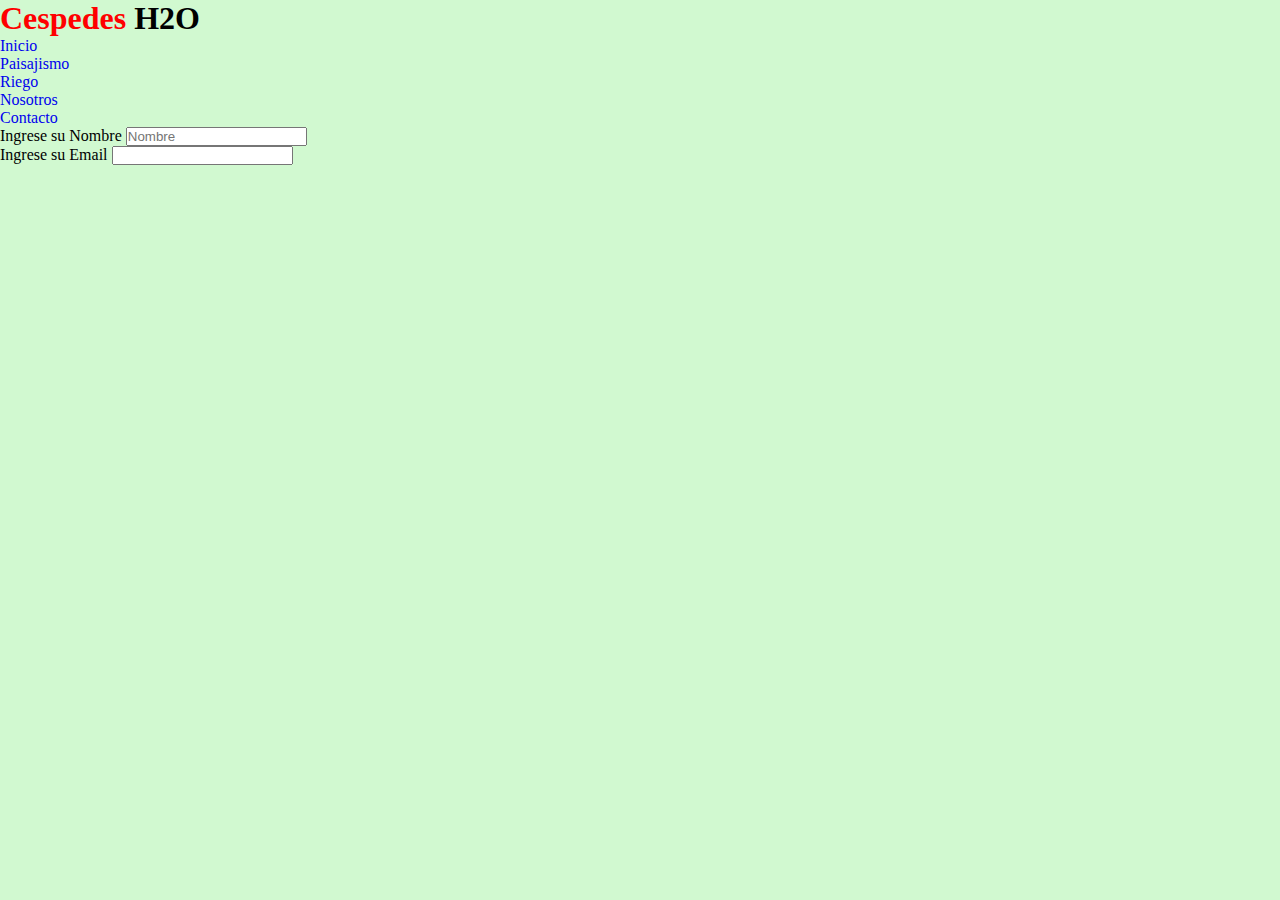
==== pages/contacto.html @ 32ca3508 "contenido" ====
<!DOCTYPE html>
<html lang="es">
<head>
    <meta charset="UTF-8">
    <meta name="viewport" content="width=device-width, initial-scale=1.0">
    <link href="https://cdn.jsdelivr.net/npm/bootstrap@5.3.0/dist/css/bootstrap.min.css" rel="stylesheet"
        integrity="sha384-9ndCyUaIbzAi2FUVXJi0CjmCapSmO7SnpJef0486qhLnuZ2cdeRhO02iuK6FUUVM" crossorigin="anonymous">
    <link rel="stylesheet" href="https://cdnjs.cloudflare.com/ajax/libs/font-awesome/6.4.0/css/all.min.css"
        integrity="sha512-iecdLmaskl7CVkqkXNQ/ZH/XLlvWZOJyj7Yy7tcenmpD1ypASozpmT/E0iPtmFIB46ZmdtAc9eNBvH0H/ZpiBw=="
        crossorigin="anonymous" referrerpolicy="no-referrer" />
    <link rel="shortcut icon" type="image/x-icon" href="../assets/1685152960 (1).ico">
    <link rel="stylesheet" href="../css/pages.css">
    <title>>Contacto</title>
</head>
<body>
    <header class="container-fluid h-25">
        <div class="col-12 d-flex justify-content-center align-items-center  bg-white" id="logo">
            <h1>Cespedes <span>H2O</span></h1>
            <!-- <img class="titulo" src="/assets/CESPEDES H2O LOGO IMAGEN.JPG" alt="logo"> -->
        </div>
        <nav class="col-12 bg-light">
            <ul class="d-flex justify-content-evenly align-items-center ">
                <li><a href="../index.html">Inicio</a></li>
                <li><a href="/pages/paisajismo.html">Paisajismo</a></li>
                <li><a href="/pages/riego.html">Riego</a></li>
                <li><a href="/pages/nosotros.html">Nosotros</a></li>
                <li><a href="#">Contacto</a></li>
            </ul>
        </nav>
    </header>
    <main>
        <form action="" method="post">
            <div>
                <label for="nombre">Ingrese su Nombre</label>
                <input type="text" name="Nombre" placeholder="Nombre">
            </div>
            <div>
                <label for="Mensaje">Ingrese su Email</label>
                <input type="email" name="email">
            </div>

        </form>

    </main>
    <footer class="container-fluid d-flex justify-content-center align-items-center bg-success">
        <a class="text-white" href="#"><i class="fa-brands fa-instagram"></i></a>
        <a class="text-white" href="#"><i class="fa-brands fa-facebook"></i></a>
        <a class="text-white" href="#"><i class="fa-brands fa-twitter"></i></a>
    </footer>

    <script src="https://cdn.jsdelivr.net/npm/bootstrap@5.3.0/dist/js/bootstrap.bundle.min.js"
        integrity="sha384-geWF76RCwLtnZ8qwWowPQNguL3RmwHVBC9FhGdlKrxdiJJigb/j/68SIy3Te4Bkz"
        crossorigin="anonymous"></script>
</body>
</html>
---- css/pages.css ----
* {
    margin: 0;
    padding: 0;
    box-sizing: border-box;
}

body {
    height: 100vh;
    background-color: rgba(204, 248, 203, 0.898);
}

.titulo{
    height: 15vh;
}
h1 {
    color: red;
}

header h1 span {
    color: #000;
}
nav ul li{
    list-style: none;
   
}
nav ul li a{
    text-decoration: none;
}
#jardin{
    background-image: url(/assets/istockphoto-1472593939-612x612.jpg);
    height: 30vh;
    
}
#puente{
    background-image: url(/assets/bridge-g0c6ca475c_640.jpg);
    height: 30vh;
    background-size: cover;
    background-position: right;
    

}
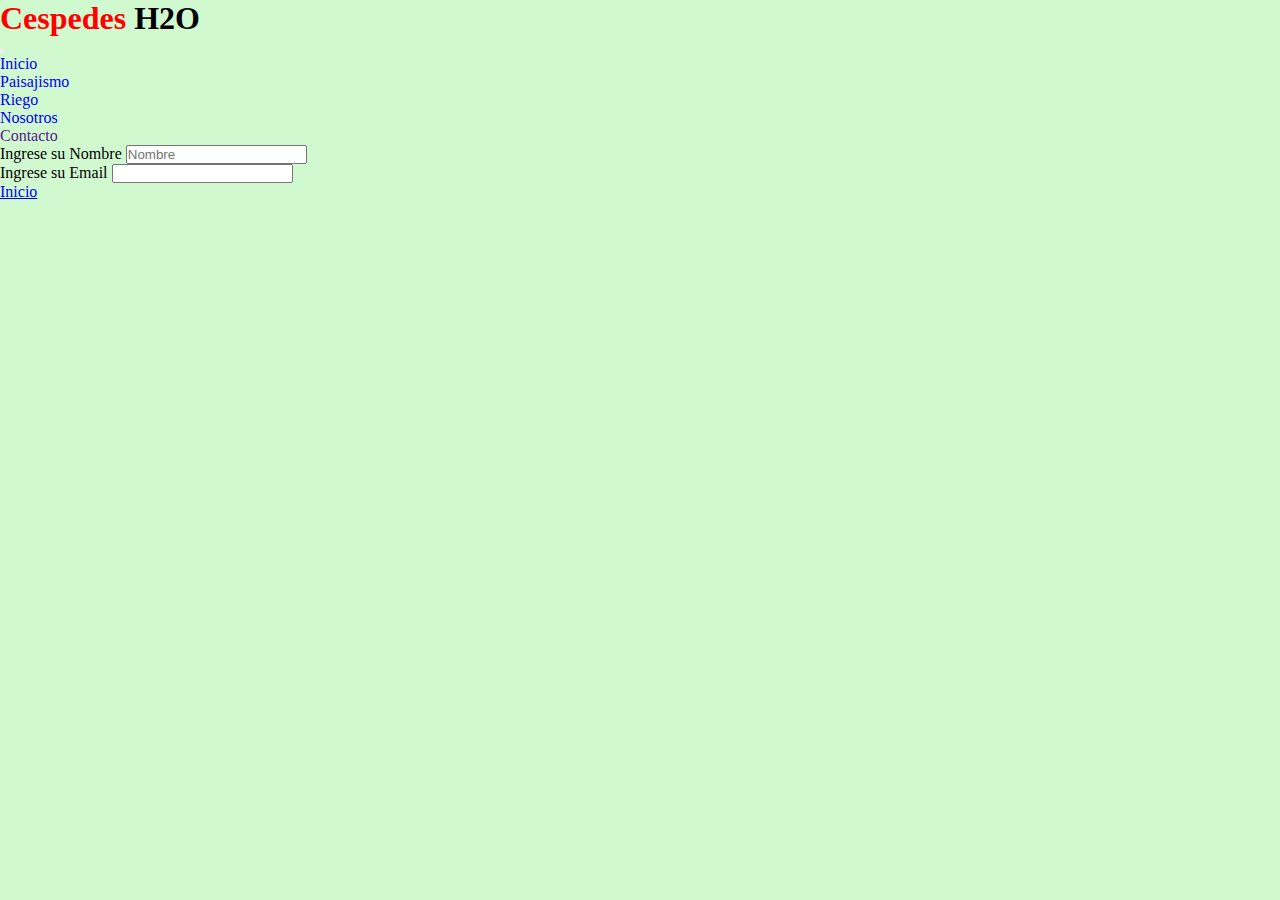
==== commit 782730cf: "intento de navbar en contacto.html" ====
--- a/pages/contacto.html
+++ b/pages/contacto.html
@@ -18,7 +18,7 @@
             <h1>Cespedes <span>H2O</span></h1>
             <!-- <img class="titulo" src="/assets/CESPEDES H2O LOGO IMAGEN.JPG" alt="logo"> -->
         </div>
-        <nav class="col-12 bg-light">
+        <!-- <nav class="col-12 bg-light">
             <ul class="d-flex justify-content-evenly align-items-center ">
                 <li><a href="../index.html">Inicio</a></li>
                 <li><a href="/pages/paisajismo.html">Paisajismo</a></li>
@@ -26,6 +26,22 @@
                 <li><a href="/pages/nosotros.html">Nosotros</a></li>
                 <li><a href="#">Contacto</a></li>
             </ul>
+        </nav> -->
+        <nav class="navbar navbar-expand-md bg-light">
+            <div class="container-fluid">
+                <button class="navbar-toggler" type="button" data-bs-toggle="collapse" data-bs-target="#navbarNav" aria-controls="navbarNav" aria-expanded="false" aria-label="Toggle navigation">
+                    <span class="navbar-toggler-icon"></span>
+                  </button>
+                <div class="collapse navbar-collapse">
+                    <ul class="navbar-nav me-auto mb-2 mb-lg-0 d-flex justify-content-evenly align-items-center ">
+                        <li class="nav-item"><a class="nav-link" href="../index.html">Inicio</a></li>
+                        <li class="nav-item"><a class="nav-link" href="/pages/paisajismo.html">Paisajismo</a></li>
+                        <li class="nav-item"><a class="nav-link" href="/pages/riego.html">Riego</a></li>
+                        <li class="nav-item"><a class="nav-link" href="/pages/nosotros.html">Nosotros</a></li>
+                        <li class="nav-item"><a class="nav-link active" aria-current="page" href="">Contacto</a></li>
+                    </ul>
+                </div>
+            </div>
         </nav>
     </header>
     <main>
@@ -46,6 +62,7 @@
         <a class="text-white" href="#"><i class="fa-brands fa-instagram"></i></a>
         <a class="text-white" href="#"><i class="fa-brands fa-facebook"></i></a>
         <a class="text-white" href="#"><i class="fa-brands fa-twitter"></i></a>
+        <a class="text-white" href="../index.html"> Inicio</a>
     </footer>
 
     <script src="https://cdn.jsdelivr.net/npm/bootstrap@5.3.0/dist/js/bootstrap.bundle.min.js"
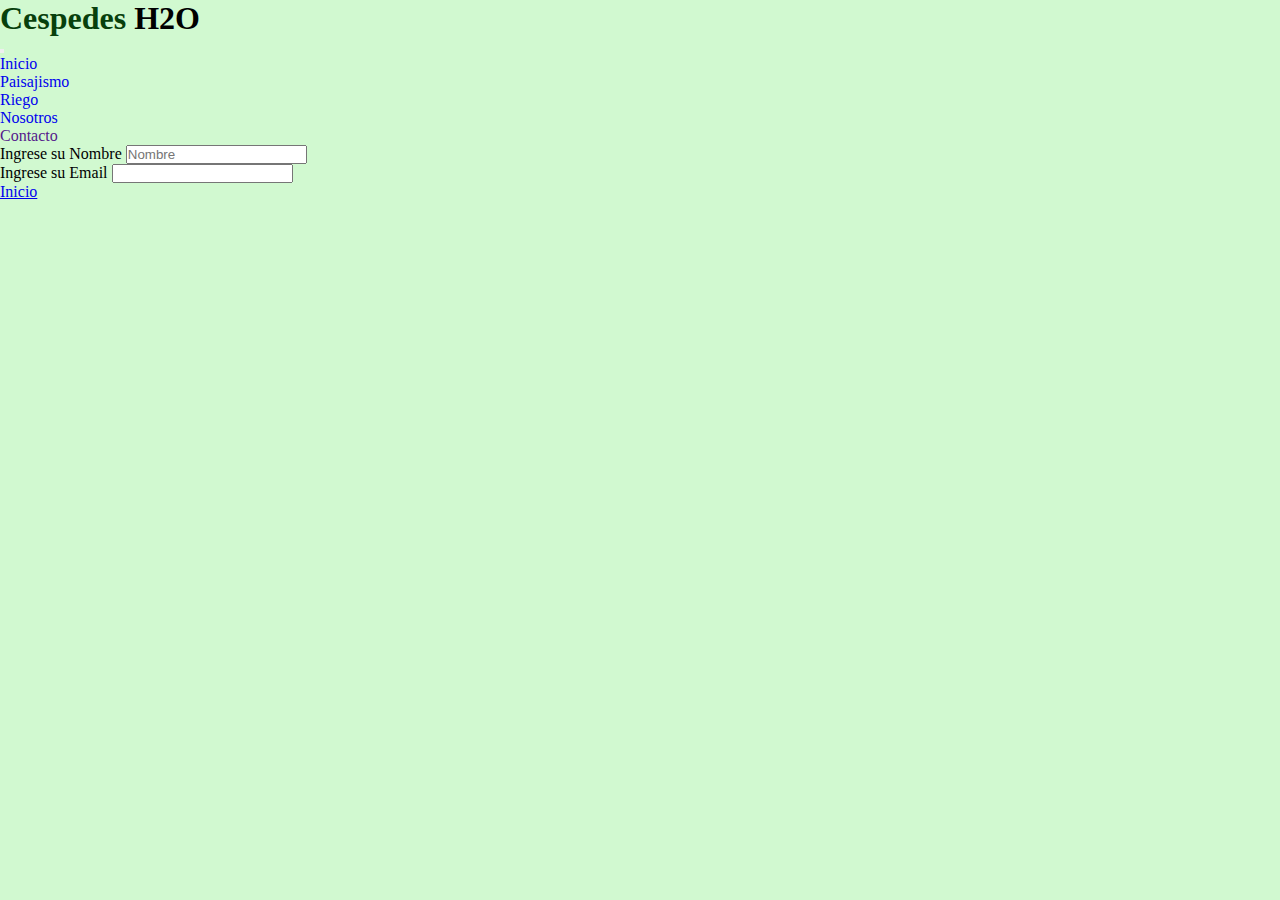
==== commit 7102fe8f: "<" ====
--- a/pages/contacto.html
+++ b/pages/contacto.html
@@ -10,7 +10,7 @@
         crossorigin="anonymous" referrerpolicy="no-referrer" />
     <link rel="shortcut icon" type="image/x-icon" href="../assets/1685152960 (1).ico">
     <link rel="stylesheet" href="../css/pages.css">
-    <title>>Contacto</title>
+    <title>Contacto</title>
 </head>
 <body>
     <header class="container-fluid h-25">
--- a/css/pages.css
+++ b/css/pages.css
@@ -9,33 +9,62 @@
     background-color: rgba(204, 248, 203, 0.898);
 }
 
-.titulo{
+.titulo {
     height: 15vh;
 }
+
 h1 {
-    color: red;
+    color: rgb(7, 64, 12);
 }
 
 header h1 span {
     color: #000;
 }
-nav ul li{
+
+nav ul li {
     list-style: none;
-   
+
 }
-nav ul li a{
+
+nav ul li a {
     text-decoration: none;
 }
-#jardin{
+
+#jardin {
     background-image: url(/assets/istockphoto-1472593939-612x612.jpg);
     height: 30vh;
-    
+
 }
-#puente{
+
+#puente {
     background-image: url(/assets/bridge-g0c6ca475c_640.jpg);
     height: 30vh;
     background-size: cover;
     background-position: right;
+
+
+}
+.contpais{
+    height: 80vh;
+    margin: 10px;
+    display: grid;
+    grid-template-columns: repeat(2, 2fr) ;
+    grid-template-rows: repeat(2, 2fr) ;
+    grid-template-areas: 
+    "section aside"
+    "section aside";
+    grid-row-gap: 5px;
+    grid-column-gap: 5px;
+    align-items: center;
     
+}
+.sectionpais{
+    grid-area: section;
+    background-color: rgba(240, 248, 255, 0.609);
+}
 
-}+.asiedepais{
+    grid-area: aside;
+    background-color: rgba(240, 248, 255, 0.609);
+}
+
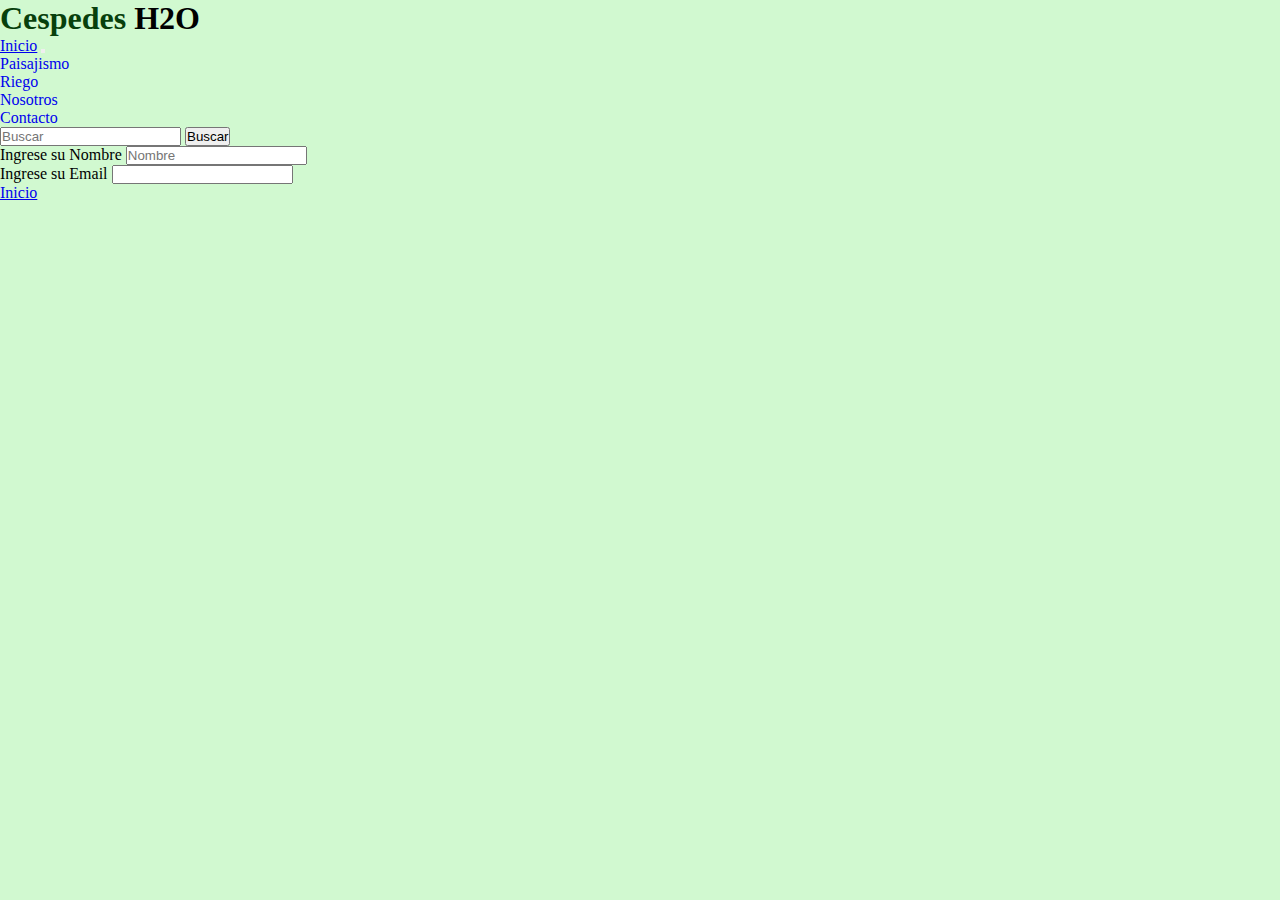
==== commit 855f31d0: "navbar responsive" ====
--- a/pages/contacto.html
+++ b/pages/contacto.html
@@ -1,5 +1,6 @@
 <!DOCTYPE html>
 <html lang="es">
+
 <head>
     <meta charset="UTF-8">
     <meta name="viewport" content="width=device-width, initial-scale=1.0">
@@ -12,13 +13,15 @@
     <link rel="stylesheet" href="../css/pages.css">
     <title>Contacto</title>
 </head>
+
 <body>
     <header class="container-fluid h-25">
         <div class="col-12 d-flex justify-content-center align-items-center  bg-white" id="logo">
             <h1>Cespedes <span>H2O</span></h1>
             <!-- <img class="titulo" src="/assets/CESPEDES H2O LOGO IMAGEN.JPG" alt="logo"> -->
         </div>
-        <!-- <nav class="col-12 bg-light">
+        <!-- NAV UNO NO RESPONSIVE 
+            <nav class="col-12 bg-light">
             <ul class="d-flex justify-content-evenly align-items-center ">
                 <li><a href="../index.html">Inicio</a></li>
                 <li><a href="/pages/paisajismo.html">Paisajismo</a></li>
@@ -27,7 +30,8 @@
                 <li><a href="#">Contacto</a></li>
             </ul>
         </nav> -->
-        <nav class="navbar navbar-expand-md bg-light">
+        <!--NAV DOS RESPONSIVE 
+            <nav class="navbar navbar-expand-md bg-light">
             <div class="container-fluid">
                 <button class="navbar-toggler" type="button" data-bs-toggle="collapse" data-bs-target="#navbarNav" aria-controls="navbarNav" aria-expanded="false" aria-label="Toggle navigation">
                     <span class="navbar-toggler-icon"></span>
@@ -40,6 +44,35 @@
                         <li class="nav-item"><a class="nav-link" href="/pages/nosotros.html">Nosotros</a></li>
                         <li class="nav-item"><a class="nav-link active" aria-current="page" href="">Contacto</a></li>
                     </ul>
+                </div>
+            </div>
+        </nav> -->
+        <!-- NAV TRES RESPINSIVE -->
+        <nav class="navbar navbar-expand-sm navbar-dark bg-dark">
+            <div class="container-fluid">
+                <a class="navbar-brand active" href="#">Inicio</a>
+                <button class="navbar-toggler" type="button" data-bs-toggle="collapse" data-bs-target="#mynavbar">
+                    <span class="navbar-toggler-icon"></span>
+                </button>
+                <div class="collapse navbar-collapse" id="mynavbar">
+                    <ul class="navbar-nav me-auto">
+                        <li class="nav-item">
+                            <a class="nav-link" href="/pages/paisajismo.html">Paisajismo</a>
+                        </li>
+                        <li class="nav-item">
+                            <a class="nav-link" href="/pages/riego.html">Riego</a>
+                        </li>
+                        <li class="nav-item">
+                            <a class="nav-link" href="/pages/nosotros.html">Nosotros</a>
+                        </li>
+                        <li class="nav-item">
+                            <a class="nav-link" href="#">Contacto</a>
+                        </li>
+                    </ul>
+                    <form class="d-flex">
+                        <input class="form-control me-2" type="text" placeholder="Buscar">
+                        <button class="btn btn-primary" type="button">Buscar</button>
+                    </form>
                 </div>
             </div>
         </nav>
@@ -69,4 +102,5 @@
         integrity="sha384-geWF76RCwLtnZ8qwWowPQNguL3RmwHVBC9FhGdlKrxdiJJigb/j/68SIy3Te4Bkz"
         crossorigin="anonymous"></script>
 </body>
+
 </html>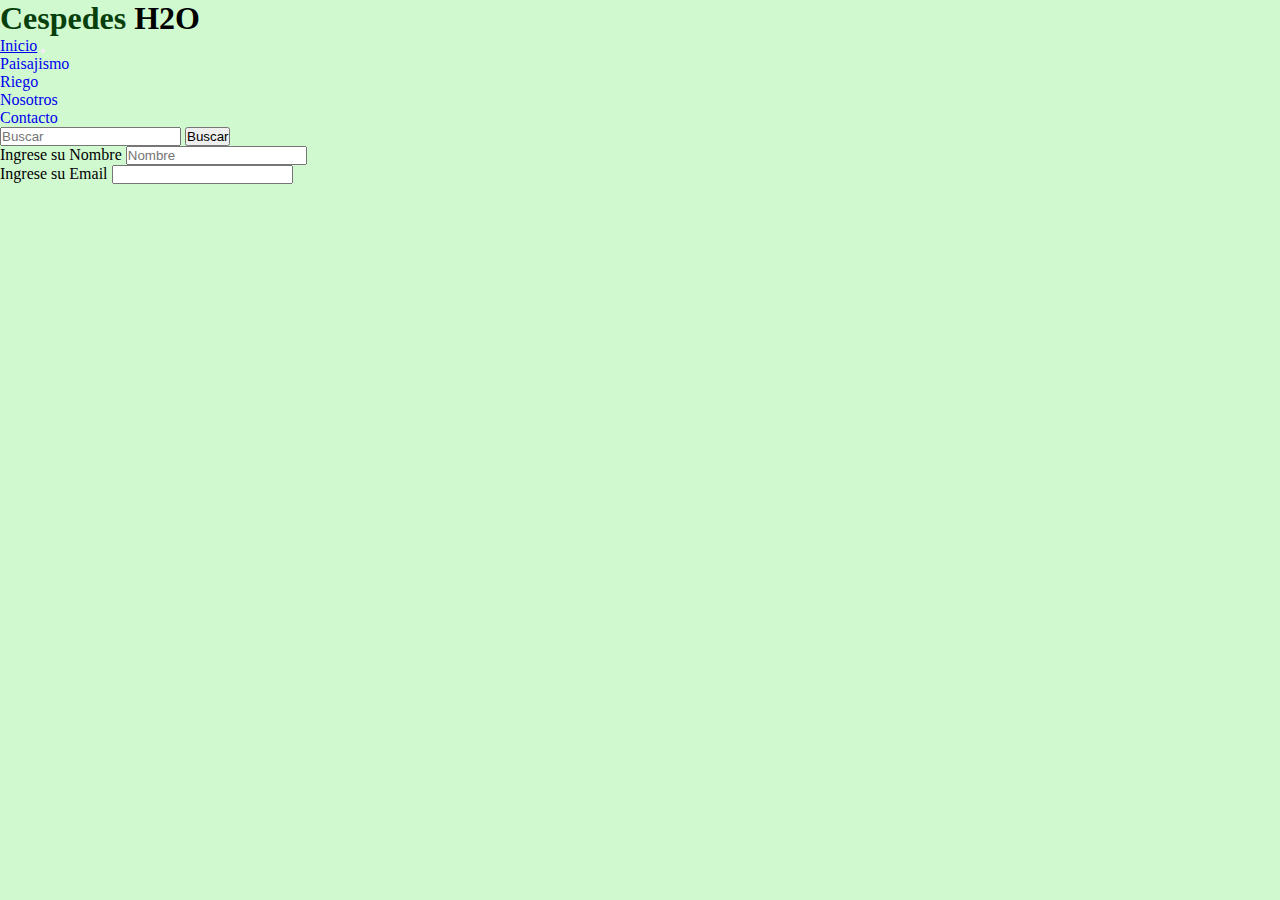
==== commit ff390a82: "detalles responsive" ====
--- a/pages/contacto.html
+++ b/pages/contacto.html
@@ -66,7 +66,7 @@
                             <a class="nav-link" href="/pages/nosotros.html">Nosotros</a>
                         </li>
                         <li class="nav-item">
-                            <a class="nav-link" href="#">Contacto</a>
+                            <a class="nav-link active" href="#">Contacto</a>
                         </li>
                     </ul>
                     <form class="d-flex">
@@ -95,7 +95,7 @@
         <a class="text-white" href="#"><i class="fa-brands fa-instagram"></i></a>
         <a class="text-white" href="#"><i class="fa-brands fa-facebook"></i></a>
         <a class="text-white" href="#"><i class="fa-brands fa-twitter"></i></a>
-        <a class="text-white" href="../index.html"> Inicio</a>
+        
     </footer>
 
     <script src="https://cdn.jsdelivr.net/npm/bootstrap@5.3.0/dist/js/bootstrap.bundle.min.js"
